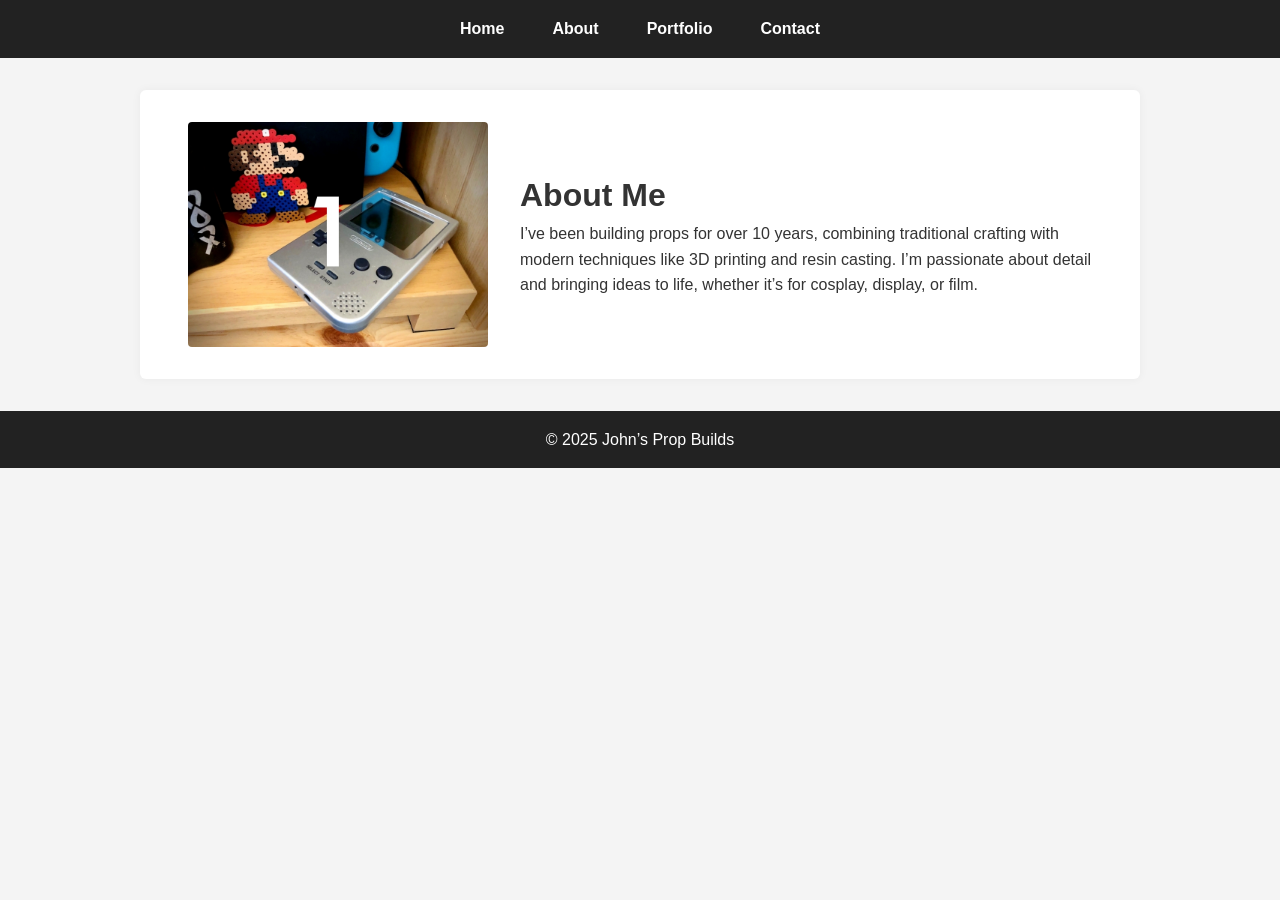
==== about.html @ de458c11 "Initial commit" ====
<!DOCTYPE html>
<html lang="en">
<head>
  <meta charset="UTF-8" />
  <meta name="viewport" content="width=device-width, initial-scale=1.0"/>
  <title>About - John's Prop Builds</title>
  <link rel="stylesheet" href="css/styles.css" />
</head>
<body>
  <header>
    <nav>
      <ul>
        <li><a href="index.html">Home</a></li>
        <li><a href="about.html">About</a></li>
        <li><a href="portfolio.html">Portfolio</a></li>
        <li><a href="contact.html">Contact</a></li>
      </ul>
    </nav>
  </header>

  <main class="about">
    <div class="intro-container">
      <img src="images/prop1.jpg" alt="John's workspace" class="intro-image">
      <div class="intro-text">
        <h1>About Me</h1>
        <p>I’ve been building props for over 10 years, combining traditional crafting with modern techniques like 3D printing and resin casting. I’m passionate about detail and bringing ideas to life, whether it’s for cosplay, display, or film.</p>
      </div>
    </div>
  </main>

  <footer>
    <p>&copy; 2025 John’s Prop Builds</p>
  </footer>
</body>
</html>
---- css/styles.css ----
/* Reset */
* {
  box-sizing: border-box;
  margin: 0;
  padding: 0;
}

/* General */
body {
  font-family: Arial, sans-serif;
  line-height: 1.6;
  background: #f4f4f4;
  color: #333;
}

header {
  background: #222;
  color: #fff;
  padding: 1rem 0;
}

nav ul {
  display: flex;
  justify-content: center;
  list-style: none;
}

nav li {
  margin: 0 1.5rem;
}

nav a {
  color: white;
  text-decoration: none;
  font-weight: bold;
}

main {
  max-width: 1000px;
  margin: 2rem auto;
  padding: 0 1rem;
  background: #fff;
  border-radius: 6px;
  box-shadow: 0 0 10px rgba(0,0,0,0.05);
}

footer {
  text-align: center;
  padding: 1rem;
  background: #222;
  color: #fff;
  margin-top: 2rem;
}

/* Home Page Layout */
.intro-container {
  display: flex;
  flex-wrap: wrap;
  align-items: center;
  padding: 2rem;
}

.intro-image {
  flex: 1 1 300px;
  max-width: 300px;
  margin-right: 2rem;
  border-radius: 4px;
}

.intro-text {
  flex: 2 1 500px;
}

/* Responsive */
@media (max-width: 768px) {
  .intro-container {
    flex-direction: column;
    text-align: center;
  }

  .intro-image {
    margin: 0 0 1.5rem;
    max-width: 100%;
  }
}
.contact {
  max-width: 600px;
  margin: 2rem auto;
  padding: 2rem;
}

.contact-form {
  display: flex;
  flex-direction: column;
}

.contact-form label {
  margin-top: 1rem;
  font-weight: bold;
}

.contact-form input,
.contact-form textarea {
  margin-top: 0.5rem;
  padding: 0.75rem;
  font-size: 1rem;
  border: 1px solid #ccc;
  border-radius: 4px;
}

.contact-form button {
  margin-top: 1.5rem;
  padding: 0.75rem;
  background: #222;
  color: white;
  border: none;
  cursor: pointer;
  border-radius: 4px;
}

.contact-form button:hover {
  background: #444;
}

.instagram-link {
  margin-top: 2rem;
  text-align: center;
}

.instagram-link a {
  color: #0077cc;
  text-decoration: none;
}

.instagram-link a:hover {
  text-decoration: underline;
}
/* Portfolio page grid */
.portfolio-grid {
  display: grid;
  grid-template-columns: repeat(auto-fill, minmax(250px, 1fr));
  gap: 20px;
  padding: 20px;
}

.project img {
  width: 100%;
  height: auto;
  border-radius: 8px;
}

.project p {
  text-align: center;
  font-size: 1rem;
  margin-top: 10px;
}
/* Project gallery styling */
.project-gallery {
  display: grid;
  grid-template-columns: repeat(auto-fill, minmax(250px, 1fr));
  gap: 20px;
  padding: 20px;
}

.project-gallery img {
  width: 100%;
  height: auto;
  border-radius: 8px;
  cursor: pointer;
  transition: transform 0.3s ease;
}

.project-gallery img:hover {
  transform: scale(1.05);
}

/* Lightbox styling */
.lightbox {
  display: none;
  position: fixed;
  top: 0;
  left: 0;
  width: 100%;
  height: 100%;
  background: rgba(0, 0, 0, 0.8);
  justify-content: center;
  align-items: center;
}

.lightbox:target {
  display: flex;
}

.lightbox img {
  max-width: 90%;
  max-height: 90%;
  border-radius: 8px;
}

.lightbox .close {
  position: absolute;
  top: 10px;
  right: 10px;
  color: white;
  font-size: 30px;
  text-decoration: none;
}
/* Lightbox navigation arrows */
.nav-arrow {
  position: absolute;
  top: 50%;
  transform: translateY(-50%);
  font-size: 3rem;
  color: white;
  text-decoration: none;
  padding: 10px;
  transition: opacity 0.3s;
}

.nav-arrow:hover {
  opacity: 0.7;
}

/* Position arrows */
.nav-arrow.prev {
  left: 20px;
}

.nav-arrow.next {
  right: 20px;
}

/* Hide arrows on mobile */
@media (max-width: 768px) {
  .nav-arrow {
    font-size: 2rem;
  }
}
.portfolio-grid .project img {
  transition: transform 0.3s ease, box-shadow 0.3s ease;
}

.portfolio-grid .project:hover img {
  transform: scale(1.05);
  box-shadow: 0 8px 16px rgba(0, 0, 0, 0.2);
}
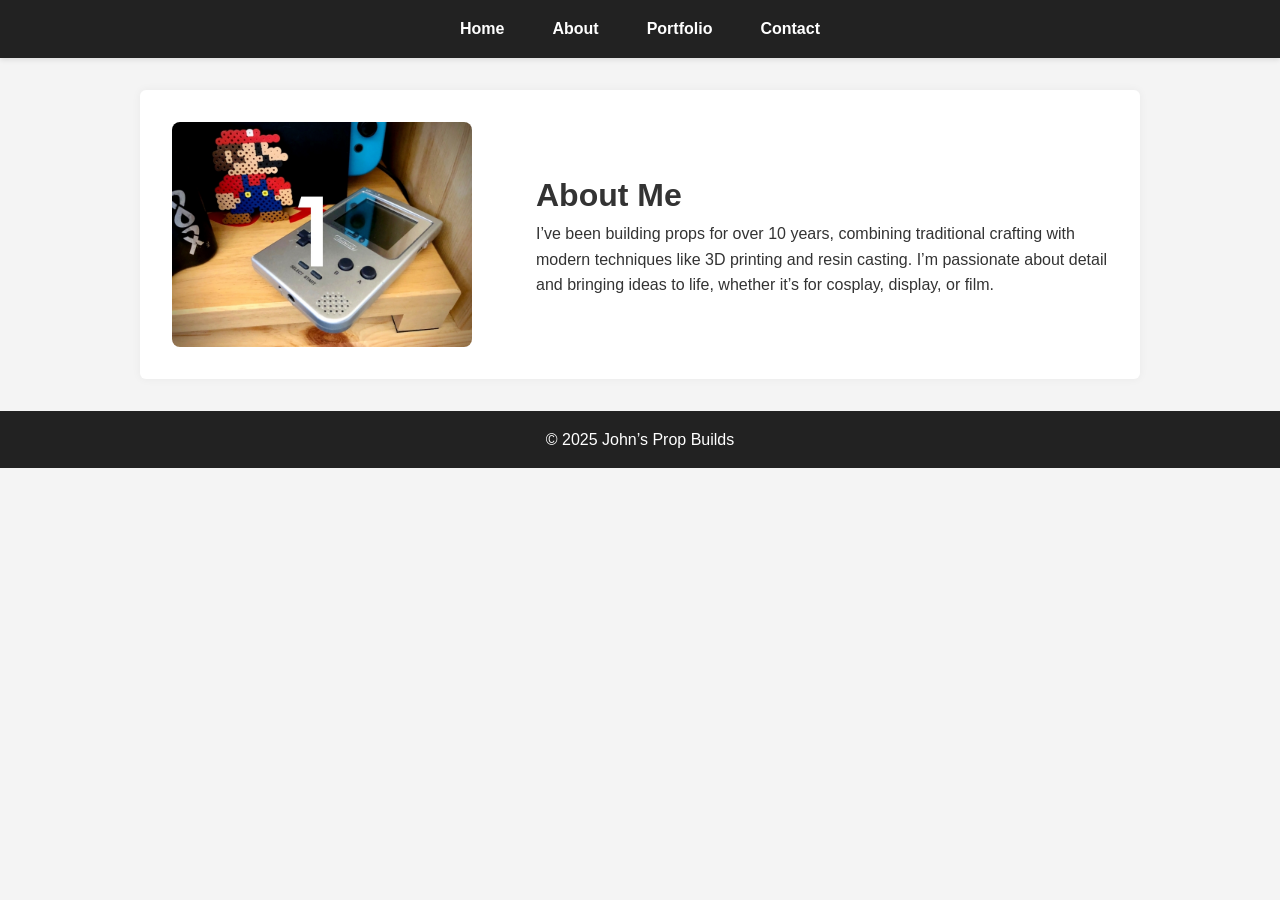
==== commit 415aa02f: "Add sticky header" ====
--- a/about.html
+++ b/about.html
@@ -18,15 +18,17 @@
     </nav>
   </header>
 
-  <main class="about">
-    <div class="intro-container">
-      <img src="images/prop1.jpg" alt="John's workspace" class="intro-image">
-      <div class="intro-text">
-        <h1>About Me</h1>
-        <p>I’ve been building props for over 10 years, combining traditional crafting with modern techniques like 3D printing and resin casting. I’m passionate about detail and bringing ideas to life, whether it’s for cosplay, display, or film.</p>
-      </div>
+<main class="about">
+  <div class="page-content">
+    <img src="images/prop1.jpg" alt="John's workspace" class="intro-image">
+    <div class="text">
+      <h1>About Me</h1>
+      <p>I’ve been building props for over 10 years, combining traditional crafting with modern techniques like 3D printing and resin casting. I’m passionate about detail and bringing ideas to life, whether it’s for cosplay, display, or film.</p>
     </div>
-  </main>
+  </div>
+</main>
+
+
 
   <footer>
     <p>&copy; 2025 John’s Prop Builds</p>
--- a/css/styles.css
+++ b/css/styles.css
@@ -13,11 +13,20 @@
   color: #333;
 }
 
+html {
+  scroll-behavior: smooth;
+}
+
 header {
   background: #222;
   color: #fff;
   padding: 1rem 0;
-}
+  position: sticky;
+  top: 0;
+  z-index: 1000;
+  box-shadow: 0 2px 5px rgba(0, 0, 0, 0.1); /* optional shadow */
+}
+
 
 nav ul {
   display: flex;
@@ -244,3 +253,54 @@
   transform: scale(1.05);
   box-shadow: 0 8px 16px rgba(0, 0, 0, 0.2);
 }
+
+/* Default layout (desktop) */
+.page-content {
+  display: flex;
+  align-items: center;
+  gap: 2rem;
+}
+
+/* Image style */
+.page-content img {
+  max-width: 100%;
+  height: auto;
+  flex-shrink: 0;
+}
+
+/* Text block */
+.page-content .text {
+  flex: 1;
+}
+
+/* Responsive layout for smaller screens */
+@media (max-width: 768px) {
+  .page-content {
+    flex-direction: column;
+    text-align: center;
+  }
+
+  .page-content img {
+    width: 80%;
+    max-width: 400px;
+    height: auto;
+  }
+}
+.page-content {
+  display: flex;
+  align-items: center;
+  gap: 2rem;
+  padding: 2rem 1rem;
+}
+
+.page-content img {
+  width: 100%;
+  max-width: 300px;
+  height: auto;
+  flex-shrink: 0;
+  border-radius: 8px;
+}
+
+.page-content .text {
+  flex: 1;
+}
